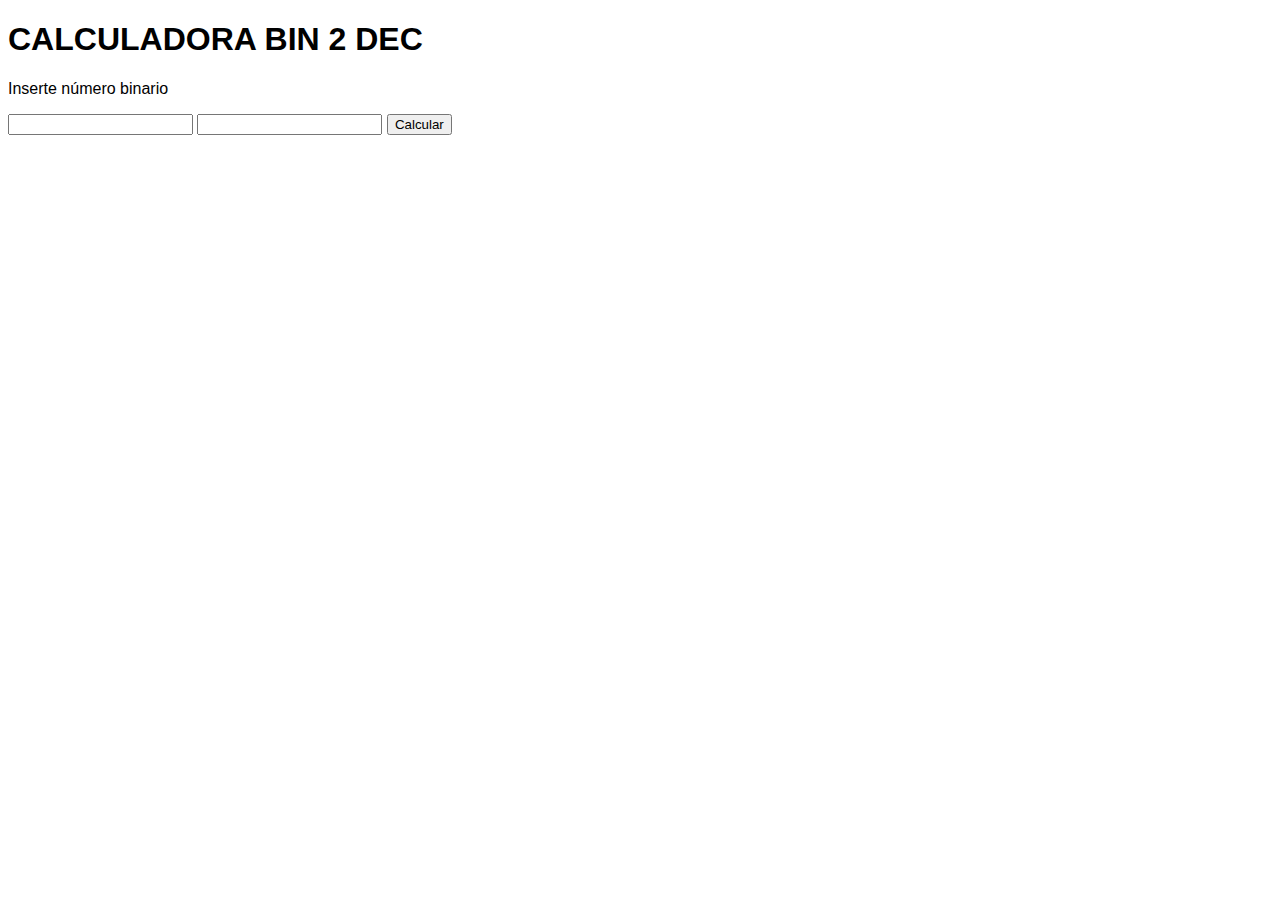
==== Bin2Dec/index.html @ 97ae8dbc "Avances en Calculadora" ====
<!DOCTYPE html>
<html lang="en">
<head>
    <meta charset="UTF-8">
    <meta http-equiv="X-UA-Compatible" content="IE=edge">
    <meta name="viewport" content="width=device-width, initial-scale=1.0">
    <link rel="stylesheet" href="./css/styles.css">
    <script src="./js/code.js"></script>
    <title>Bin2Dec</title>
</head>
<body>
    <h1>CALCULADORA BIN 2 DEC</h1>
    <p>Inserte número binario</p>
    <input type="text" id="bin">
    <input type="text" id="dec">
    <button onclick="calcular()">Calcular</button>
</body>
</html>
---- Bin2Dec/css/styles.css ----
body {
  font-family: 'Lucida Sans', 'Lucida Sans Regular', 'Lucida Grande', 'Lucida Sans Unicode', Geneva, Verdana, sans-serif;
}
/*# sourceMappingURL=styles.css.map */
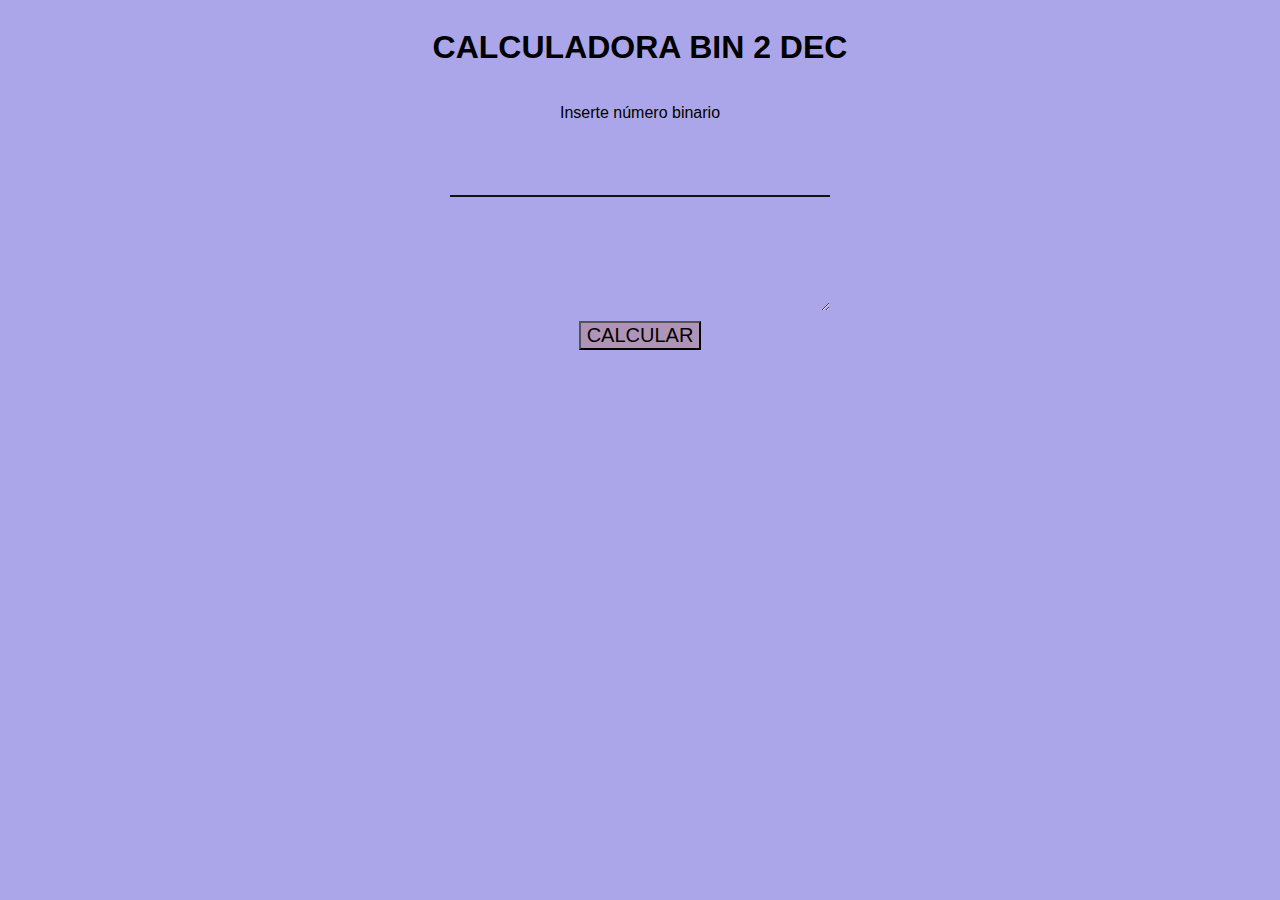
==== commit d1768234: "bin2dec" ====
--- a/Bin2Dec/index.html
+++ b/Bin2Dec/index.html
@@ -11,8 +11,10 @@
 <body>
     <h1>CALCULADORA BIN 2 DEC</h1>
     <p>Inserte número binario</p>
-    <input type="text" id="bin">
-    <input type="text" id="dec">
-    <button onclick="calcular()">Calcular</button>
+    <div class="container">
+        <input type="text" id="bin">
+        <textarea id="dec" name="str"></textarea>
+    </div>
+    <button id="btnCalcular" onclick="calcular()">CALCULAR</button>
 </body>
 </html>--- a/Bin2Dec/css/styles.css
+++ b/Bin2Dec/css/styles.css
@@ -1,4 +1,62 @@
+* {
+  font-family: 'Lucida Sans', 'Lucida Sans Regular', 'Lucida Grande', 'Lucida Sans Unicode', Geneva, Verdana, sans-serif;
+  --color_pri: rgb(171, 166, 233);
+}
+
 body {
-  font-family: 'Lucida Sans', 'Lucida Sans Regular', 'Lucida Grande', 'Lucida Sans Unicode', Geneva, Verdana, sans-serif;
+  background-color: var(--color_pri);
+  display: -webkit-box;
+  display: -ms-flexbox;
+  display: flex;
+  -webkit-box-pack: center;
+      -ms-flex-pack: center;
+          justify-content: center;
+  -webkit-box-align: center;
+      -ms-flex-align: center;
+          align-items: center;
+  -webkit-box-orient: vertical;
+  -webkit-box-direction: normal;
+      -ms-flex-direction: column;
+          flex-direction: column;
+}
+
+.container {
+  display: -webkit-box;
+  display: -ms-flexbox;
+  display: flex;
+  -webkit-box-orient: vertical;
+  -webkit-box-direction: normal;
+      -ms-flex-direction: column;
+          flex-direction: column;
+  width: 400px;
+}
+
+.container input {
+  background-color: var(--color_pri);
+  border: none;
+  -webkit-box-shadow: none;
+          box-shadow: none;
+  outline: none;
+  border-bottom: 2px solid #111;
+  text-align: center;
+  margin: 10px;
+  font-size: 40px;
+}
+
+.container textarea {
+  background-color: var(--color_pri);
+  border: none;
+  -webkit-box-shadow: none;
+          box-shadow: none;
+  outline: none;
+  text-align: center;
+  margin: 10px;
+  font-size: 40px;
+}
+
+#btnCalcular {
+  font-size: 20px;
+  background-color: #b094b8;
+  cursor: pointer;
 }
 /*# sourceMappingURL=styles.css.map */